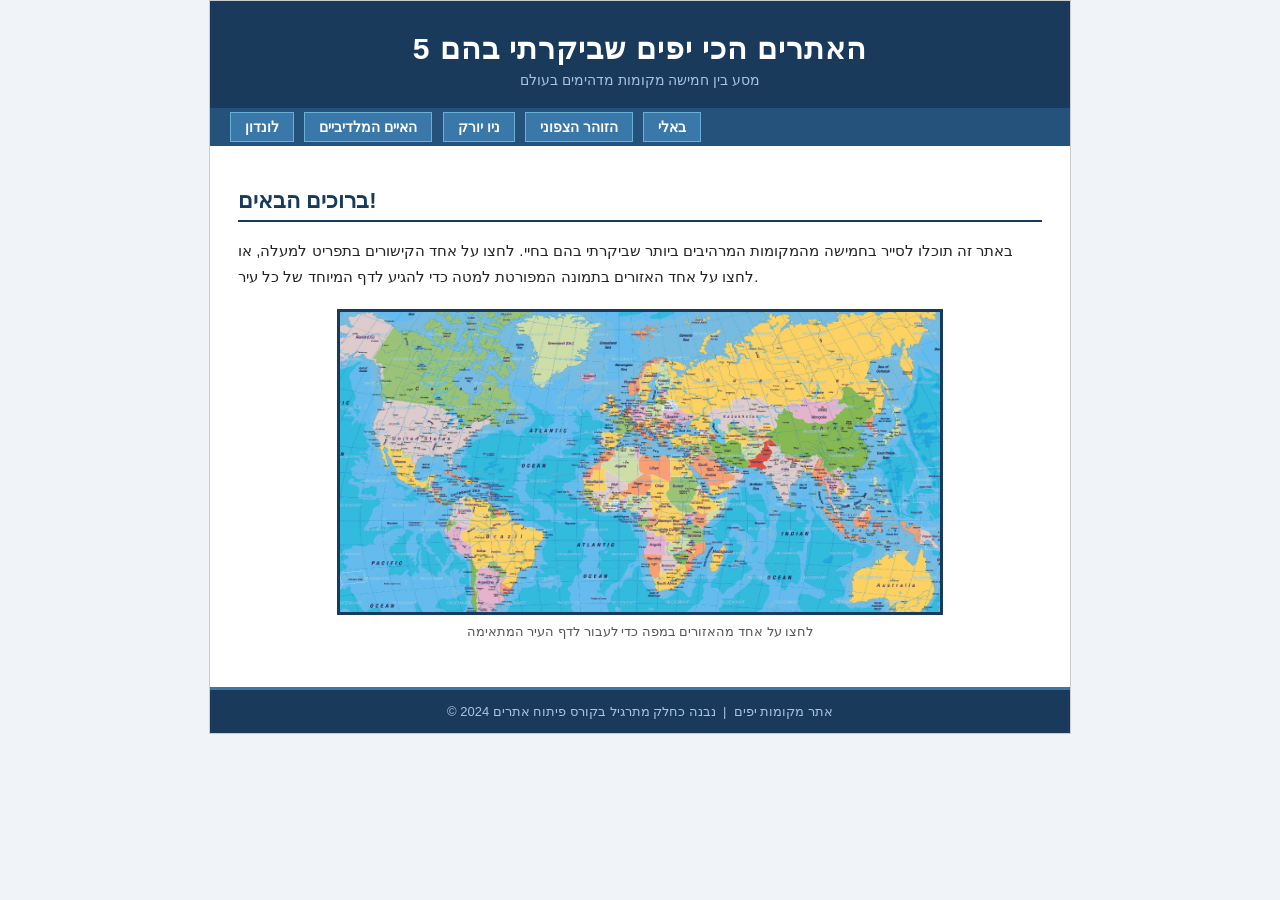
==== index.html @ aa7d47cc "Initial commit - HTML assignment" ====
<!DOCTYPE html PUBLIC "-//W3C//DTD HTML 4.01 Transitional//EN" "http://www.w3.org/TR/html4/loose.dtd">
<html lang="he">

<head>
  <meta http-equiv="Content-Type" content="text/html; charset=UTF-8">
  <meta name="description" content="5 האתרים הכי יפים שביקרתי בהם">
  <title>5 האתרים הכי יפים שביקרתי בהם</title>
  <link rel="stylesheet" type="text/css" href="style.css">
</head>

<body>

  <div class="wrapper">

    <!-- Header -->
    <div class="site-header">
      <h1>5 האתרים הכי יפים שביקרתי בהם</h1>
      <p>מסע בין חמישה מקומות מדהימים בעולם</p>
    </div>

    <!-- Navigation -->
    <div class="nav-box">
      <ul>
        <li><a href="London.html">לונדון</a></li>
        <li><a href="Maldives.html">האיים המלדיביים</a></li>
        <li><a href="New York.html">ניו יורק</a></li>
        <li><a href="The nothern lights.html">הזוהר הצפוני</a></li>
        <li><a href="Bali.html">באלי</a></li>
      </ul>
    </div>

    <!-- Main Content -->
    <div class="content-area">
      <h2>ברוכים הבאים!</h2>
      <p>
        באתר זה תוכלו לסייר בחמישה מהמקומות המרהיבים ביותר שביקרתי בהם בחיי.
        לחצו על אחד הקישורים בתפריט למעלה, או לחצו על אחד האזורים בתמונה
        המפורטת למטה כדי להגיע לדף המיוחד של כל עיר.
      </p>

      <!-- Image Map -->
      <div class="map-section">
        <img src="map.jpg" alt="מפת מקומות" width="600" height="300" usemap="#placesmap" border="0">
        <map name="placesmap">
          <area shape="rect" coords="0,0,120,300" href="London.html" alt="לונדון">
          <area shape="rect" coords="120,0,240,300" href="Maldives.html" alt="האיים המלדיביים">
          <area shape="rect" coords="240,0,360,300" href="New York.html" alt="ניו יורק">
          <area shape="rect" coords="360,0,480,300" href="The nothern lights.html" alt=" הזוהר הצפוני">
          <area shape="rect" coords="480,0,600,300" href="Bali.html" alt="באלי">
        </map>
        <p>לחצו על אחד מהאזורים במפה כדי לעבור לדף העיר המתאימה</p>
      </div>

    </div>

    <!-- Footer -->
    <div class="site-footer">
      &copy; 2024 אתר מקומות יפים &nbsp;|&nbsp; נבנה כחלק מתרגיל בקורס פיתוח אתרים
    </div>

  </div>

</body>

</html>
---- style.css ----
/* ===== Global Reset & Body ===== */
body {
    margin: 0;
    padding: 0;
    background-color: #f0f4f8;
    font-family: Arial, Helvetica, sans-serif;
    color: #222222;
    direction: ltr;
}

/* ===== Page Wrapper ===== */
.wrapper {
    width: 860px;
    margin: 0 auto;
    background-color: #ffffff;
    border: 1px solid #cccccc;
}

/* ===== Header Banner ===== */
.site-header {
    background-color: #1a3a5c;
    color: #ffffff;
    text-align: center;
    padding: 30px 20px 20px 20px;
}

.site-header h1 {
    margin: 0 0 6px 0;
    font-size: 30px;
    letter-spacing: 1px;
}

.site-header p {
    margin: 0;
    font-size: 14px;
    color: #aac4e0;
}

/* ===== Navigation List ===== */
.nav-box {
    background-color: #25527a;
    padding: 10px 20px;
}

.nav-box ul {
    list-style-type: none;
    margin: 0;
    padding: 0;
}

.nav-box ul li {
    display: inline;
    margin-right: 6px;
}

.nav-box ul li a {
    color: #ffffff;
    text-decoration: none;
    background-color: #3a78aa;
    padding: 6px 14px;
    border: 1px solid #6aafd4;
    font-size: 14px;
    font-weight: bold;
}

.nav-box ul li a:hover {
    background-color: #5398c8;
    color: #ffff99;
}

/* ===== Main Content Area ===== */
.content-area {
    padding: 24px 28px;
}

.content-area h2 {
    color: #1a3a5c;
    font-size: 22px;
    border-bottom: 2px solid #1a3a5c;
    padding-bottom: 6px;
    margin-bottom: 16px;
}

.content-area p {
    font-size: 15px;
    line-height: 1.7;
}

/* ===== Image Map Section ===== */
.map-section {
    text-align: center;
    margin: 20px 0;
}

.map-section img {
    border: 3px solid #1a3a5c;
}

.map-section p {
    font-size: 13px;
    color: #555555;
    margin-top: 6px;
}

/* ===== Content Page Table Layout ===== */
.layout-table {
    width: 100%;
    border-collapse: collapse;
}

.layout-table td {
    vertical-align: top;
    padding: 10px;
}

.sidebar-cell {
    width: 200px;
    background-color: #e8f0f8;
    border-right: 2px solid #1a3a5c;
}

.sidebar-cell h3 {
    color: #1a3a5c;
    font-size: 15px;
    margin-top: 0;
}

.sidebar-cell ul {
    padding-left: 18px;
    font-size: 14px;
    line-height: 1.9;
}

.main-cell {
    padding: 10px 20px;
}

.main-cell h2 {
    color: #1a3a5c;
    margin-top: 0;
    border-bottom: 2px solid #1a3a5c;
    padding-bottom: 6px;
}

.main-cell p {
    font-size: 15px;
    line-height: 1.7;
}

.main-cell img {
    border: 3px solid #1a3a5c;
    margin-bottom: 12px;
}

/* ===== Back Link ===== */
.back-link {
    display: block;
    margin-top: 18px;
    font-size: 14px;
    font-weight: bold;
}

.back-link a {
    color: #1a3a5c;
    text-decoration: underline;
}

.back-link a:hover {
    color: #c0392b;
}

/* ===== Footer ===== */
.site-footer {
    background-color: #1a3a5c;
    color: #aac4e0;
    text-align: center;
    padding: 14px 10px;
    font-size: 13px;
    border-top: 3px solid #3a78aa;
}
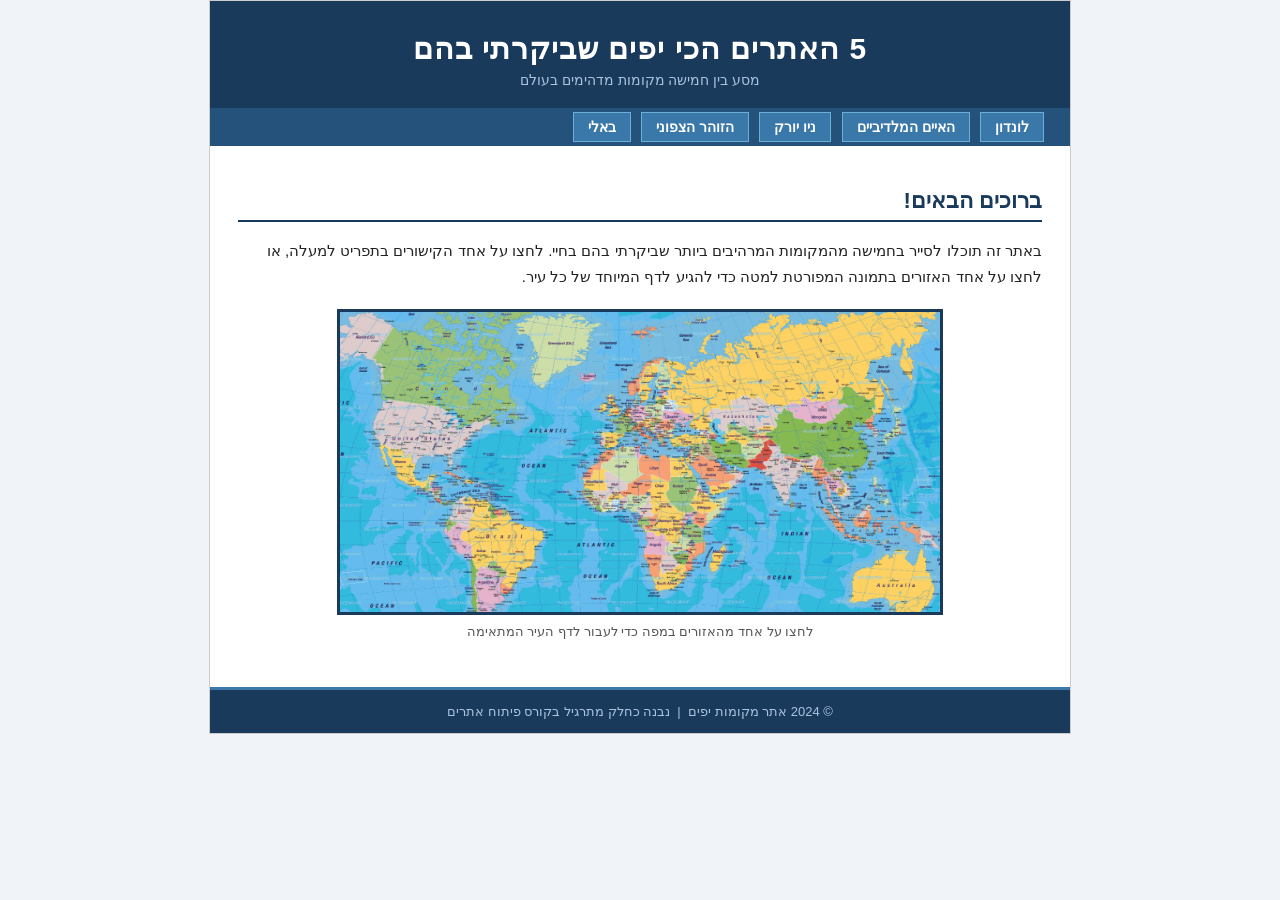
==== commit 3ccef998: "Finished the HTML assignment with the image map" ====
--- a/index.html
+++ b/index.html
@@ -42,11 +42,16 @@
       <div class="map-section">
         <img src="map.jpg" alt="מפת מקומות" width="600" height="300" usemap="#placesmap" border="0">
         <map name="placesmap">
-          <area shape="rect" coords="0,0,120,300" href="London.html" alt="לונדון">
-          <area shape="rect" coords="120,0,240,300" href="Maldives.html" alt="האיים המלדיביים">
-          <area shape="rect" coords="240,0,360,300" href="New York.html" alt="ניו יורק">
-          <area shape="rect" coords="360,0,480,300" href="The nothern lights.html" alt=" הזוהר הצפוני">
-          <area shape="rect" coords="480,0,600,300" href="Bali.html" alt="באלי">
+          <!-- ניו יורק: מזרח ארצות הברית (~155px מהשמאל, ~75px מלמעלה) -->
+          <area shape="rect" coords="130,50,185,115" href="New York.html" alt="ניו יורק">
+          <!-- לונדון: בריטניה (~260px מהשמאל, ~55px מלמעלה) -->
+          <area shape="rect" coords="240,35,295,85" href="London.html" alt="לונדון">
+          <!-- הזוהר הצפוני: נורווגיה/צפון סקנדינביה (~265px מהשמאל, ~15px מלמעלה) -->
+          <area shape="rect" coords="250,5,300,38" href="The nothern lights.html" alt="הזוהר הצפוני">
+          <!-- האיים המלדיביים: אוקיינוס הודי (~370px מהשמאל, ~175px מלמעלה) -->
+          <area shape="rect" coords="350,155,400,210" href="Maldives.html" alt="האיים המלדיביים">
+          <!-- באלי: אינדונזיה (~455px מהשמאל, ~190px מלמעלה) -->
+          <area shape="rect" coords="435,170,490,220" href="Bali.html" alt="באלי">
         </map>
         <p>לחצו על אחד מהאזורים במפה כדי לעבור לדף העיר המתאימה</p>
       </div>
--- a/style.css
+++ b/style.css
@@ -5,7 +5,8 @@
     background-color: #f0f4f8;
     font-family: Arial, Helvetica, sans-serif;
     color: #222222;
-    direction: ltr;
+    direction: rtl;
+    text-align: right;
 }
 
 /* ===== Page Wrapper ===== */
@@ -116,7 +117,7 @@
 .sidebar-cell {
     width: 200px;
     background-color: #e8f0f8;
-    border-right: 2px solid #1a3a5c;
+    border-left: 2px solid #1a3a5c;
 }
 
 .sidebar-cell h3 {
@@ -126,7 +127,8 @@
 }
 
 .sidebar-cell ul {
-    padding-left: 18px;
+    padding-right: 18px;
+    padding-left: 0;
     font-size: 14px;
     line-height: 1.9;
 }
@@ -177,4 +179,4 @@
     padding: 14px 10px;
     font-size: 13px;
     border-top: 3px solid #3a78aa;
-}
+}
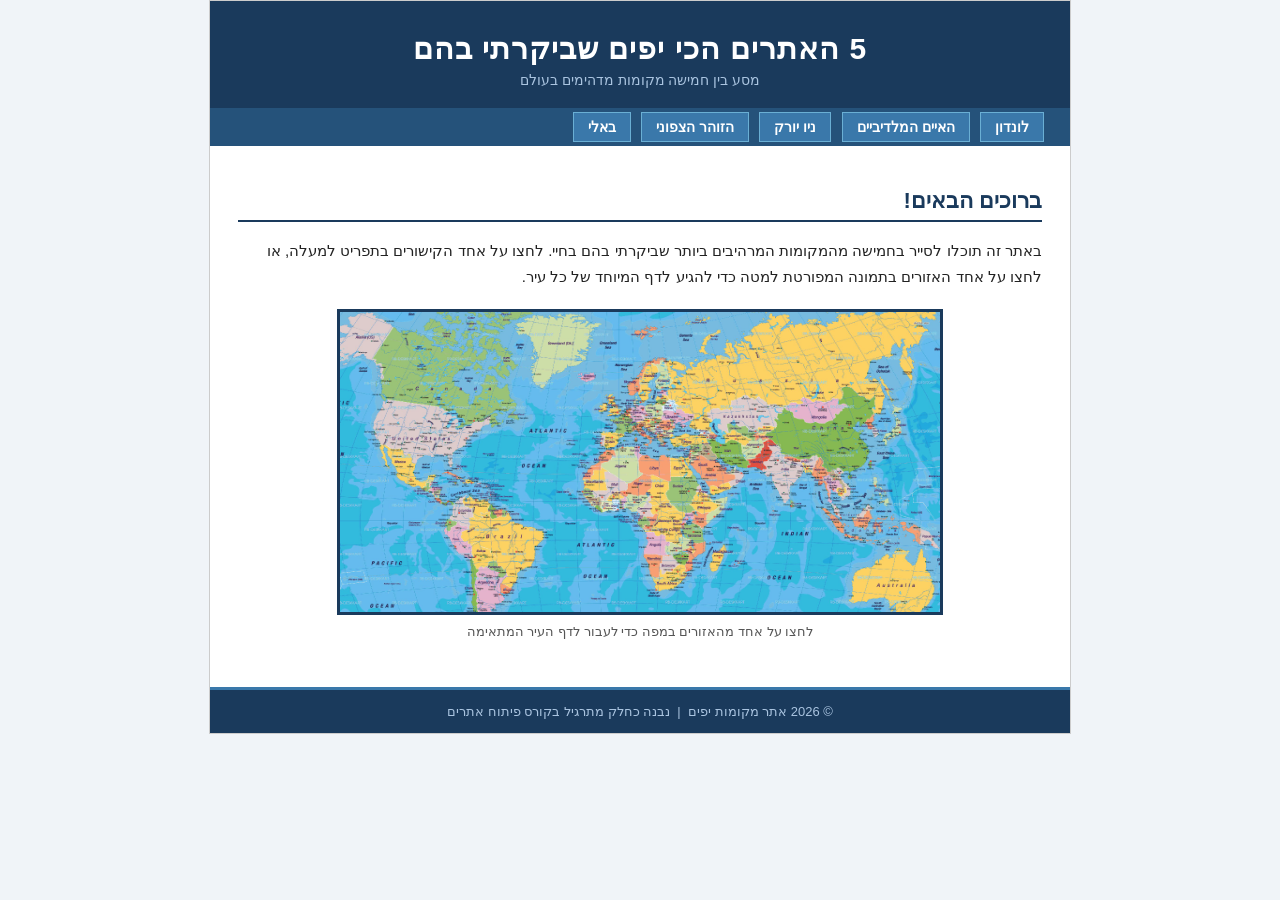
==== commit 4b39adfc: "Fixing for the last time i hope" ====
--- a/index.html
+++ b/index.html
@@ -42,16 +42,16 @@
       <div class="map-section">
         <img src="map.jpg" alt="מפת מקומות" width="600" height="300" usemap="#placesmap" border="0">
         <map name="placesmap">
-          <!-- ניו יורק: מזרח ארצות הברית (~155px מהשמאל, ~75px מלמעלה) -->
-          <area shape="rect" coords="130,50,185,115" href="New York.html" alt="ניו יורק">
-          <!-- לונדון: בריטניה (~260px מהשמאל, ~55px מלמעלה) -->
-          <area shape="rect" coords="240,35,295,85" href="London.html" alt="לונדון">
-          <!-- הזוהר הצפוני: נורווגיה/צפון סקנדינביה (~265px מהשמאל, ~15px מלמעלה) -->
-          <area shape="rect" coords="250,5,300,38" href="The nothern lights.html" alt="הזוהר הצפוני">
-          <!-- האיים המלדיביים: אוקיינוס הודי (~370px מהשמאל, ~175px מלמעלה) -->
-          <area shape="rect" coords="350,155,400,210" href="Maldives.html" alt="האיים המלדיביים">
-          <!-- באלי: אינדונזיה (~455px מהשמאל, ~190px מלמעלה) -->
-          <area shape="rect" coords="435,170,490,220" href="Bali.html" alt="באלי">
+          <!-- ניו יורק: lon=-74°, lat=40.7° → center x=177, y=82 -->
+          <area shape="rect" coords="152,63,202,101" href="New York.html" alt="ניו יורק">
+          <!-- לונדון: lon=0°, lat=51.5° → center x=300, y=64 -->
+          <area shape="rect" coords="275,50,325,88" href="London.html" alt="לונדון">
+          <!-- הזוהר הצפוני: lon=15°E, lat=65° → center x=325, y=42 -->
+          <area shape="rect" coords="300,20,355,50" href="The nothern lights.html" alt="הזוהר הצפוני">
+          <!-- האיים המלדיביים: lon=73°E, lat=4° → center x=422, y=143 -->
+          <area shape="rect" coords="397,124,447,162" href="Maldives.html" alt="האיים המלדיביים">
+          <!-- באלי: lon=115°E, lat=-8° → center x=492, y=163 -->
+          <area shape="rect" coords="467,144,517,182" href="Bali.html" alt="באלי">
         </map>
         <p>לחצו על אחד מהאזורים במפה כדי לעבור לדף העיר המתאימה</p>
       </div>
@@ -60,7 +60,7 @@
 
     <!-- Footer -->
     <div class="site-footer">
-      &copy; 2024 אתר מקומות יפים &nbsp;|&nbsp; נבנה כחלק מתרגיל בקורס פיתוח אתרים
+      &copy; 2026 אתר מקומות יפים &nbsp;|&nbsp; נבנה כחלק מתרגיל בקורס פיתוח אתרים
     </div>
 
   </div>
